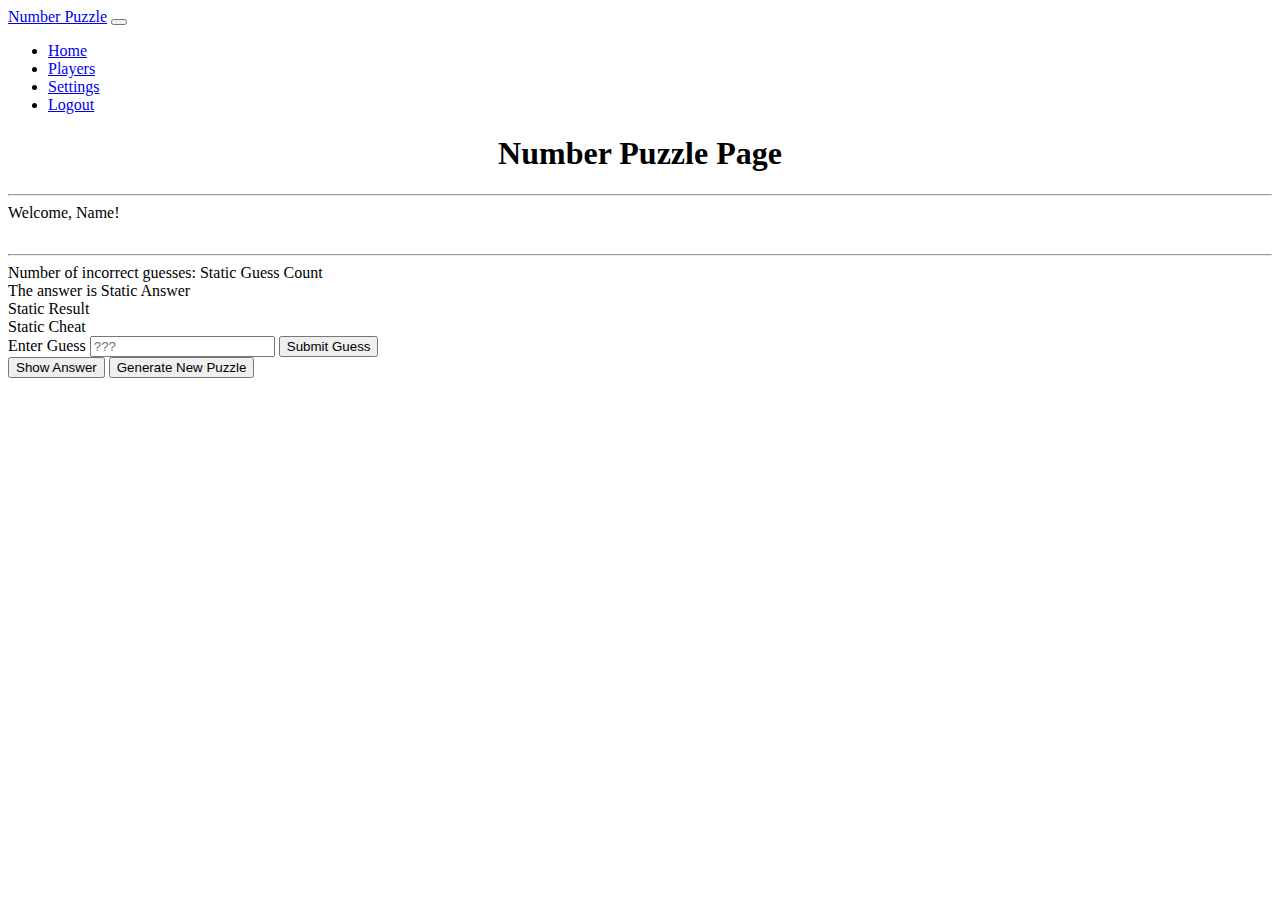
==== puzzle/src/main/resources/templates/index.html @ 45ba35a4 "Replace common head section with Thymeleaf fragment." ====
<!DOCTYPE html>
<html lang="en" xmlns:th="http://www.thymeleaf.org">
<head th:replace="fragments/head :: headWithTitle(title='Number Puzzle')">
    <title>Title</title>
</head>
<body>

<nav class="navbar navbar-expand-sm navbar-dark bg-dark">
    <div class="container">
        <a href="index" class="navbar-brand">Number Puzzle</a>
        <button
                class="navbar-toggler"
                data-toggle="collapse"
                data-target="#navbarCollapse"
        >
            <span class="navbar-toggler-icon"></span>
        </button>
        <div id="navbarCollapse" class="collapse navbar-collapse">
            <ul class="navbar-nav ml-auto">
                <li class="nav-item active">
                    <a href="index" class="nav-link">Home</a>
                </li>
                <li class="nav-item">
                    <a href="players" class="nav-link">Players</a>
                </li>
                <li class="nav-item">
                    <a href="settings" class="nav-link">Settings</a>
                </li>
                <li class="nav-item">
                    <a href="logout" class="nav-link">Logout</a>
                </li>
            </ul>
        </div>
    </div>
</nav>

<header id="header">
    <h1 align="center">Number Puzzle Page</h1>
    <hr class="hr-primary">
</header>

<section id="name">
    <div class="container">
        <div class="row">
            <div class="col-xs-12 align-self-center m-auto">
                <span class="player-name">Welcome, <span th:text="${session.player.name}">Name</span>!</span>
            </div>
        </div>
    </div>
    <br>
</section>

<section id="hints">
    <div class="container">
        <div class="row">
            <div class="col-xs-12 align-self-center m-auto">
                <table>
                    <tr th:each="hint : ${session.puzzle.getHints()}">
                        <td class="hint" th:text="${hint}"></td>
                    </tr>
                </table>
            </div>
        </div>
    </div>
    <hr class="hr-secondary">
</section>

<section id="answer">
    <div class="container">
        <div th:if="${session.puzzle.incorrectGuessCount != null}" class="row">
            <div class="col-xs-12 align-self-center m-auto">
                <span class="answer">
                    Number of incorrect guesses: <span th:text="${session.puzzle.incorrectGuessCount}">Static Guess Count</span>
                </span>
            </div>
        </div>
        <div th:if="${answer != null}" class="row">
            <div class="col-xs-12 align-self-center m-auto">
                <span class="answer">
                    The answer is <span th:text="${answer}">Static Answer</span>
                </span>
            </div>
        </div>
        <div class="row">
            <div class="col-xs-12 align-self-center m-auto">
                <span class="answer" th:text="${result}">Static Result</span>
            </div>
        </div>
        <div class="row">
            <div class="col-xs-12 align-self-center m-auto">
                <span class="answer" th:text="${cheat}">Static Cheat</span>
            </div>
        </div>
    </div>
</section>

<section id="actions">
    <div class="container">
        <div class="row">
            <div class="col-xs-12 align-self-center m-auto">
                <form th:if="${answer == null}" method="POST" action="/guess" class="form-inline justify-content-start">
                    <label for="guess" class="mr-2">Enter Guess</label>
                    <input type="text" id="guess" name="guess" class="form-control mb-2 mr-2" placeholder="???">
                    <input type="hidden" th:name="${_csrf.parameterName}" th:value="${_csrf.token}"/>
                    <button class="btn btn-primary mb-2 mr-2 d-none d-sm-block" name="submit" value="submit">Submit Guess</button>
                </form>
            </div>
        </div>
    </div>
    <div class="container">
        <div class="row">
            <div class="col-xs-12 align-self-center m-auto">
                <form method="POST" action="/actions" class="form-inline m-auto">
                    <input type="hidden" th:name="${_csrf.parameterName}" th:value="${_csrf.token}"/>
                    <button th:if="${answer == null}" class="btn btn-warning mr-2" name="showAnswer">Show Answer</button>
                    <button class="btn btn-warning" name="newPuzzle">Generate New Puzzle</button>
                </form>
            </div>
        </div>
    </div>
</section>

<script
        src="http://code.jquery.com/jquery-3.4.1.min.js"
        integrity="sha256-CSXorXvZcTkaix6Yvo6HppcZGetbYMGWSFlBw8HfCJo="
        crossorigin="anonymous">
</script>
<script
        src="https://stackpath.bootstrapcdn.com/bootstrap/4.4.1/js/bootstrap.min.js"
        integrity="sha384-wfSDF2E50Y2D1uUdj0O3uMBJnjuUD4Ih7YwaYd1iqfktj0Uod8GCExl3Og8ifwB6"
        crossorigin="anonymous"
></script>

</body>
</html>
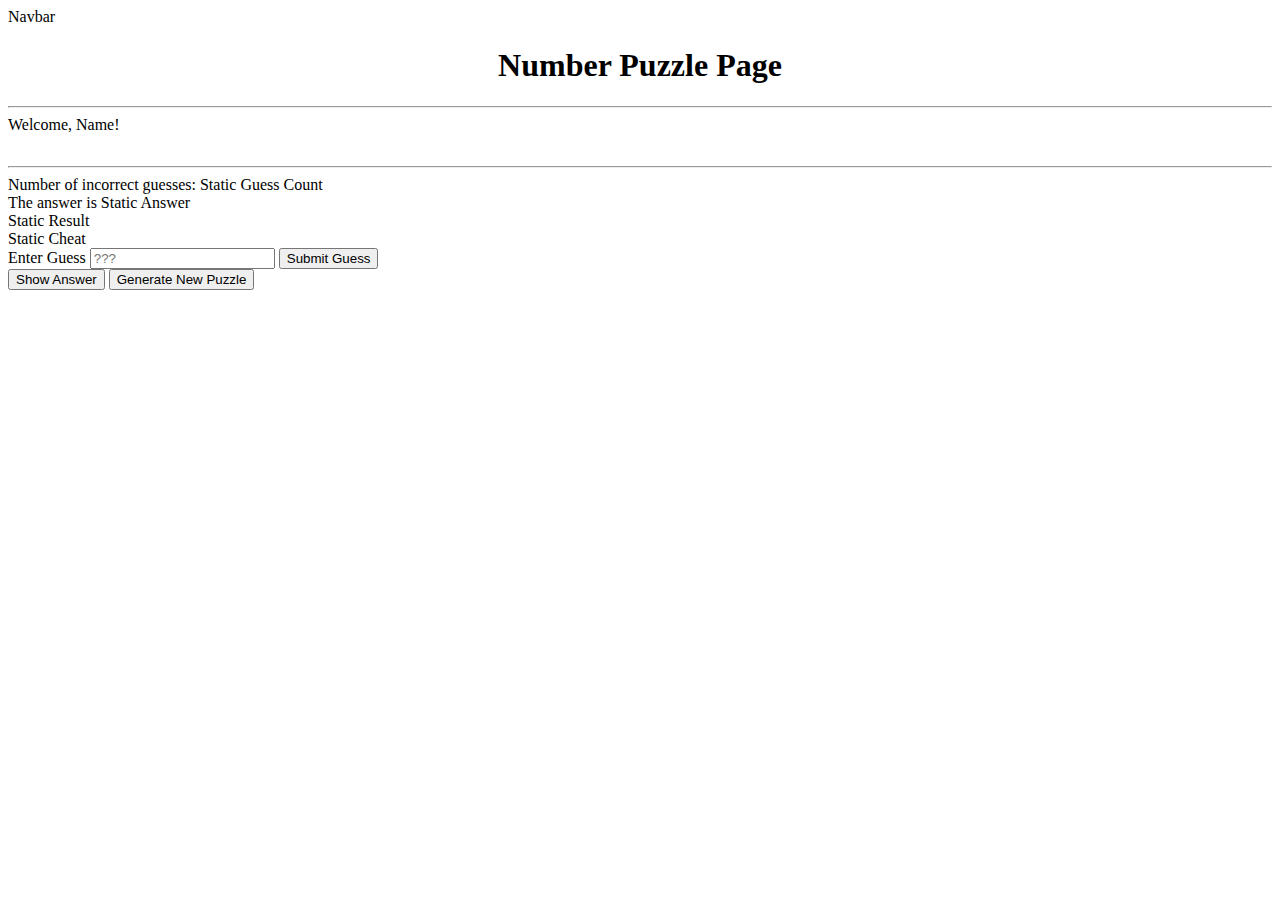
==== commit 5b1d8d37: "Replace navbar with Thymeleaf fragment." ====
--- a/puzzle/src/main/resources/templates/index.html
+++ b/puzzle/src/main/resources/templates/index.html
@@ -1,38 +1,11 @@
 <!DOCTYPE html>
 <html lang="en" xmlns:th="http://www.thymeleaf.org">
-<head th:replace="fragments/head :: headWithTitle(title='Number Puzzle')">
+<head th:replace="fragments/head :: head(title='Number Puzzle')">
     <title>Title</title>
 </head>
 <body>
 
-<nav class="navbar navbar-expand-sm navbar-dark bg-dark">
-    <div class="container">
-        <a href="index" class="navbar-brand">Number Puzzle</a>
-        <button
-                class="navbar-toggler"
-                data-toggle="collapse"
-                data-target="#navbarCollapse"
-        >
-            <span class="navbar-toggler-icon"></span>
-        </button>
-        <div id="navbarCollapse" class="collapse navbar-collapse">
-            <ul class="navbar-nav ml-auto">
-                <li class="nav-item active">
-                    <a href="index" class="nav-link">Home</a>
-                </li>
-                <li class="nav-item">
-                    <a href="players" class="nav-link">Players</a>
-                </li>
-                <li class="nav-item">
-                    <a href="settings" class="nav-link">Settings</a>
-                </li>
-                <li class="nav-item">
-                    <a href="logout" class="nav-link">Logout</a>
-                </li>
-            </ul>
-        </div>
-    </div>
-</nav>
+<div th:replace="fragments/navbar :: navbar(page='index')">Navbar</div>
 
 <header id="header">
     <h1 align="center">Number Puzzle Page</h1>
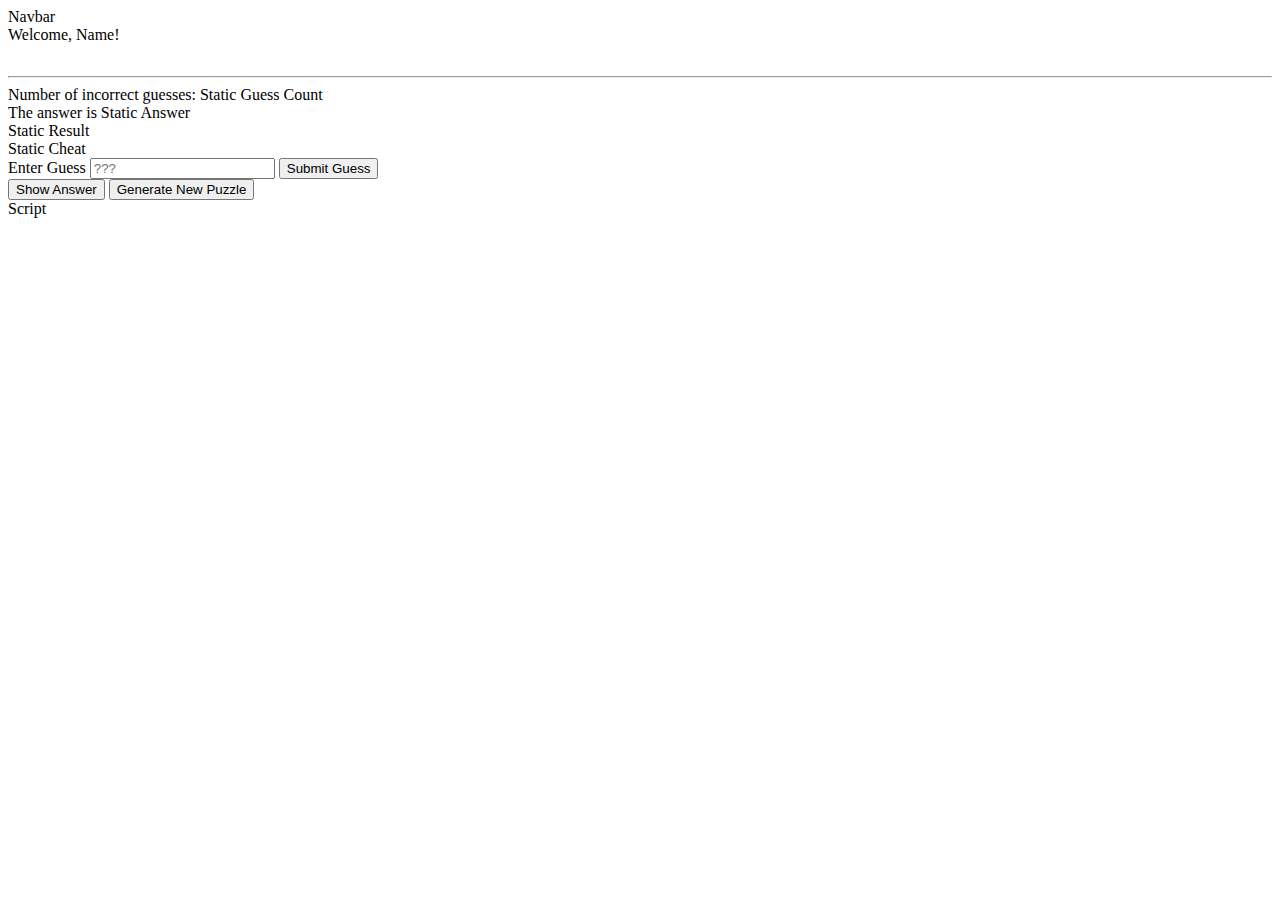
==== commit a0efda5f: "Finish replacing common html code with Thymeleaf fragments." ====
--- a/puzzle/src/main/resources/templates/index.html
+++ b/puzzle/src/main/resources/templates/index.html
@@ -1,16 +1,13 @@
 <!DOCTYPE html>
 <html lang="en" xmlns:th="http://www.thymeleaf.org">
-<head th:replace="fragments/head :: head(title='Number Puzzle')">
+<head th:replace="fragments/layout :: head(title='Number Puzzle')">
     <title>Title</title>
 </head>
 <body>
 
-<div th:replace="fragments/navbar :: navbar(page='index')">Navbar</div>
+<div th:replace="fragments/layout :: navbar(page='index')">Navbar</div>
 
-<header id="header">
-    <h1 align="center">Number Puzzle Page</h1>
-    <hr class="hr-primary">
-</header>
+<header th:replace="fragments/layout :: header(title='Number Puzzle Page')"></header>
 
 <section id="name">
     <div class="container">
@@ -93,16 +90,7 @@
     </div>
 </section>
 
-<script
-        src="http://code.jquery.com/jquery-3.4.1.min.js"
-        integrity="sha256-CSXorXvZcTkaix6Yvo6HppcZGetbYMGWSFlBw8HfCJo="
-        crossorigin="anonymous">
-</script>
-<script
-        src="https://stackpath.bootstrapcdn.com/bootstrap/4.4.1/js/bootstrap.min.js"
-        integrity="sha384-wfSDF2E50Y2D1uUdj0O3uMBJnjuUD4Ih7YwaYd1iqfktj0Uod8GCExl3Og8ifwB6"
-        crossorigin="anonymous"
-></script>
+<div th:replace="fragments/layout :: script">Script</div>
 
 </body>
 </html>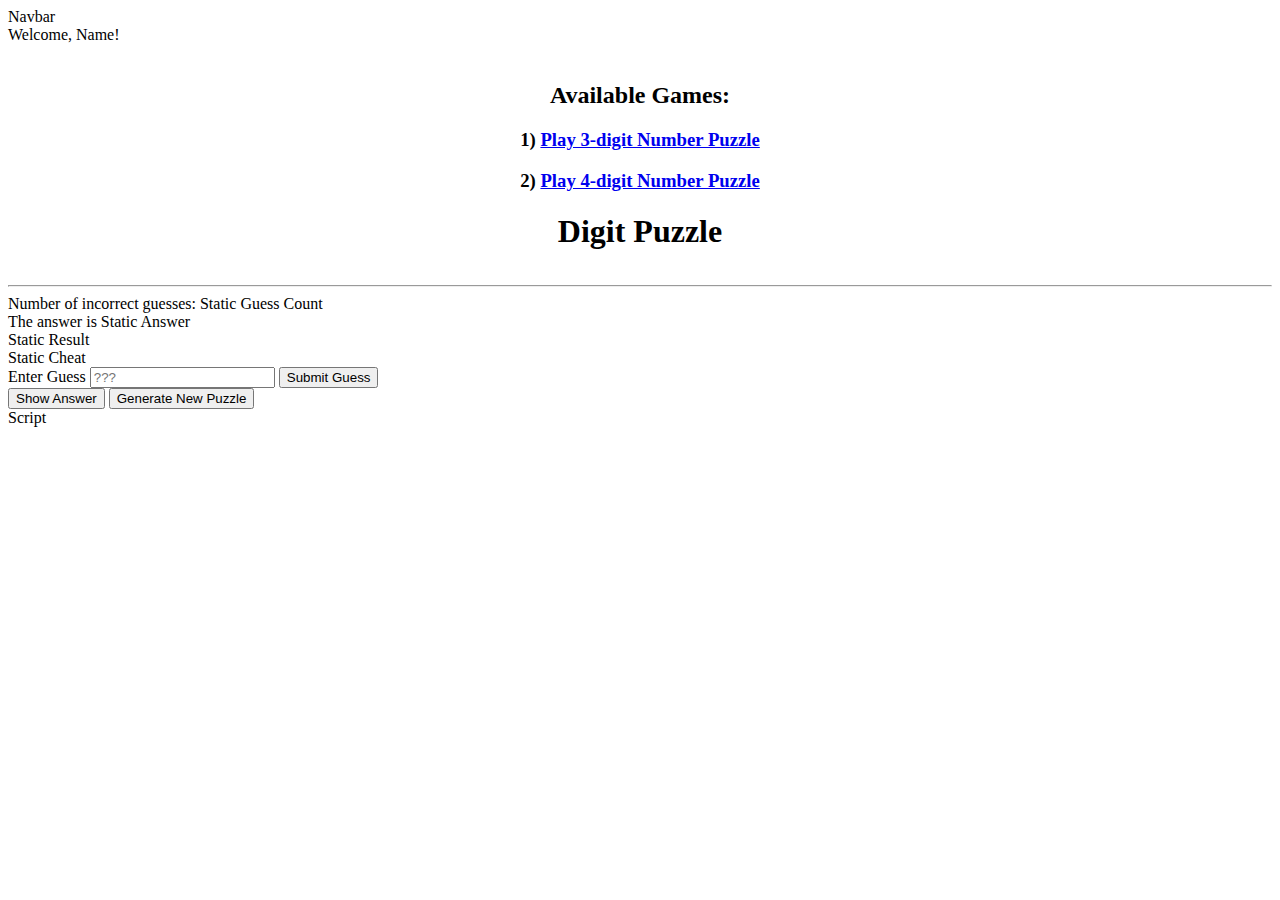
==== commit ee87d263: "Add support for three or four digit puzzles." ====
--- a/puzzle/src/main/resources/templates/index.html
+++ b/puzzle/src/main/resources/templates/index.html
@@ -20,75 +20,99 @@
     <br>
 </section>
 
-<section id="hints">
+<section th:if="!${session.puzzle}" id="options">
     <div class="container">
-        <div class="row">
-            <div class="col-xs-12 align-self-center m-auto">
-                <table>
-                    <tr th:each="hint : ${session.puzzle.getHints()}">
-                        <td class="hint" th:text="${hint}"></td>
-                    </tr>
-                </table>
+        <div class="row align-items-start">
+            <div class="col">
+                <h2 align="center">Available Games:</h2>
             </div>
         </div>
-    </div>
-    <hr class="hr-secondary">
-</section>
-
-<section id="answer">
-    <div class="container">
-        <div th:if="${session.puzzle.incorrectGuessCount != null}" class="row">
-            <div class="col-xs-12 align-self-center m-auto">
-                <span class="answer">
-                    Number of incorrect guesses: <span th:text="${session.puzzle.incorrectGuessCount}">Static Guess Count</span>
-                </span>
+        <div class="row align-items-start">
+            <div class="col align-self-center">
+                <h3 align="center">1) <a href="/generatePuzzle?size=3">Play 3-digit Number Puzzle</a></h3>
             </div>
         </div>
-        <div th:if="${answer != null}" class="row">
-            <div class="col-xs-12 align-self-center m-auto">
-                <span class="answer">
-                    The answer is <span th:text="${answer}">Static Answer</span>
-                </span>
-            </div>
-        </div>
-        <div class="row">
-            <div class="col-xs-12 align-self-center m-auto">
-                <span class="answer" th:text="${result}">Static Result</span>
-            </div>
-        </div>
-        <div class="row">
-            <div class="col-xs-12 align-self-center m-auto">
-                <span class="answer" th:text="${cheat}">Static Cheat</span>
+        <div class="row align-items-start">
+            <div class="col align-self-center">
+                <h3 align="center">2) <a href="/generatePuzzle?size=4">Play 4-digit Number Puzzle</a></h3>
             </div>
         </div>
     </div>
 </section>
 
-<section id="actions">
-    <div class="container">
-        <div class="row">
-            <div class="col-xs-12 align-self-center m-auto">
-                <form th:if="${answer == null}" method="POST" action="/guess" class="form-inline justify-content-start">
-                    <label for="guess" class="mr-2">Enter Guess</label>
-                    <input type="text" id="guess" name="guess" class="form-control mb-2 mr-2" placeholder="???">
-                    <input type="hidden" th:name="${_csrf.parameterName}" th:value="${_csrf.token}"/>
-                    <button class="btn btn-primary mb-2 mr-2 d-none d-sm-block" name="submit" value="submit">Submit Guess</button>
-                </form>
+<div th:if="${session.puzzle}" th:remove="tag">
+    <h1 align="center"><span th:text="${session.puzzle.sizeString}"></span> Digit Puzzle</h1>
+
+    <section id="hints">
+        <div class="container">
+            <div class="row">
+                <div class="col-xs-12 align-self-center m-auto">
+                    <table>
+                        <tr th:each="hint : ${session.puzzle.getHints()}">
+                            <td class="hint" th:text="${hint}"></td>
+                        </tr>
+                    </table>
+                </div>
             </div>
         </div>
-    </div>
-    <div class="container">
-        <div class="row">
-            <div class="col-xs-12 align-self-center m-auto">
-                <form method="POST" action="/actions" class="form-inline m-auto">
-                    <input type="hidden" th:name="${_csrf.parameterName}" th:value="${_csrf.token}"/>
-                    <button th:if="${answer == null}" class="btn btn-warning mr-2" name="showAnswer">Show Answer</button>
-                    <button class="btn btn-warning" name="newPuzzle">Generate New Puzzle</button>
-                </form>
+        <hr class="hr-secondary">
+    </section>
+
+    <section id="answer">
+        <div class="container">
+            <div th:if="${session.puzzle.incorrectGuessCount != null}" class="row">
+                <div class="col-xs-12 align-self-center m-auto">
+                <span class="answer">
+                    Number of incorrect guesses: <span th:text="${session.puzzle.incorrectGuessCount}">Static Guess Count</span>
+                </span>
+                </div>
+            </div>
+            <div th:if="${answer != null}" class="row">
+                <div class="col-xs-12 align-self-center m-auto">
+                <span class="answer">
+                    The answer is <span th:text="${answer}">Static Answer</span>
+                </span>
+                </div>
+            </div>
+            <div class="row">
+                <div class="col-xs-12 align-self-center m-auto">
+                    <span class="answer" th:text="${result}">Static Result</span>
+                </div>
+            </div>
+            <div class="row">
+                <div class="col-xs-12 align-self-center m-auto">
+                    <span class="answer" th:text="${cheat}">Static Cheat</span>
+                </div>
             </div>
         </div>
-    </div>
-</section>
+    </section>
+
+    <section id="actions">
+        <div class="container">
+            <div class="row">
+                <div class="col-xs-12 align-self-center m-auto">
+                    <form th:if="${answer == null}" method="POST" action="/guess" class="form-inline justify-content-start">
+                        <label for="guess" class="mr-2">Enter Guess</label>
+                        <input type="text" id="guess" name="guess" class="form-control mb-2 mr-2" placeholder="???">
+                        <input type="hidden" th:name="${_csrf.parameterName}" th:value="${_csrf.token}"/>
+                        <button class="btn btn-primary mb-2 mr-2 d-none d-sm-block" name="submit" value="submit">Submit Guess</button>
+                    </form>
+                </div>
+            </div>
+        </div>
+        <div class="container">
+            <div class="row">
+                <div class="col-xs-12 align-self-center m-auto">
+                    <form method="POST" action="/actions" class="form-inline m-auto">
+                        <input type="hidden" th:name="${_csrf.parameterName}" th:value="${_csrf.token}"/>
+                        <button th:if="${answer == null}" class="btn btn-warning mr-2" name="showAnswer">Show Answer</button>
+                        <button class="btn btn-warning" name="newPuzzle">Generate New Puzzle</button>
+                    </form>
+                </div>
+            </div>
+        </div>
+    </section>
+</div>
 
 <div th:replace="fragments/layout :: script">Script</div>
 
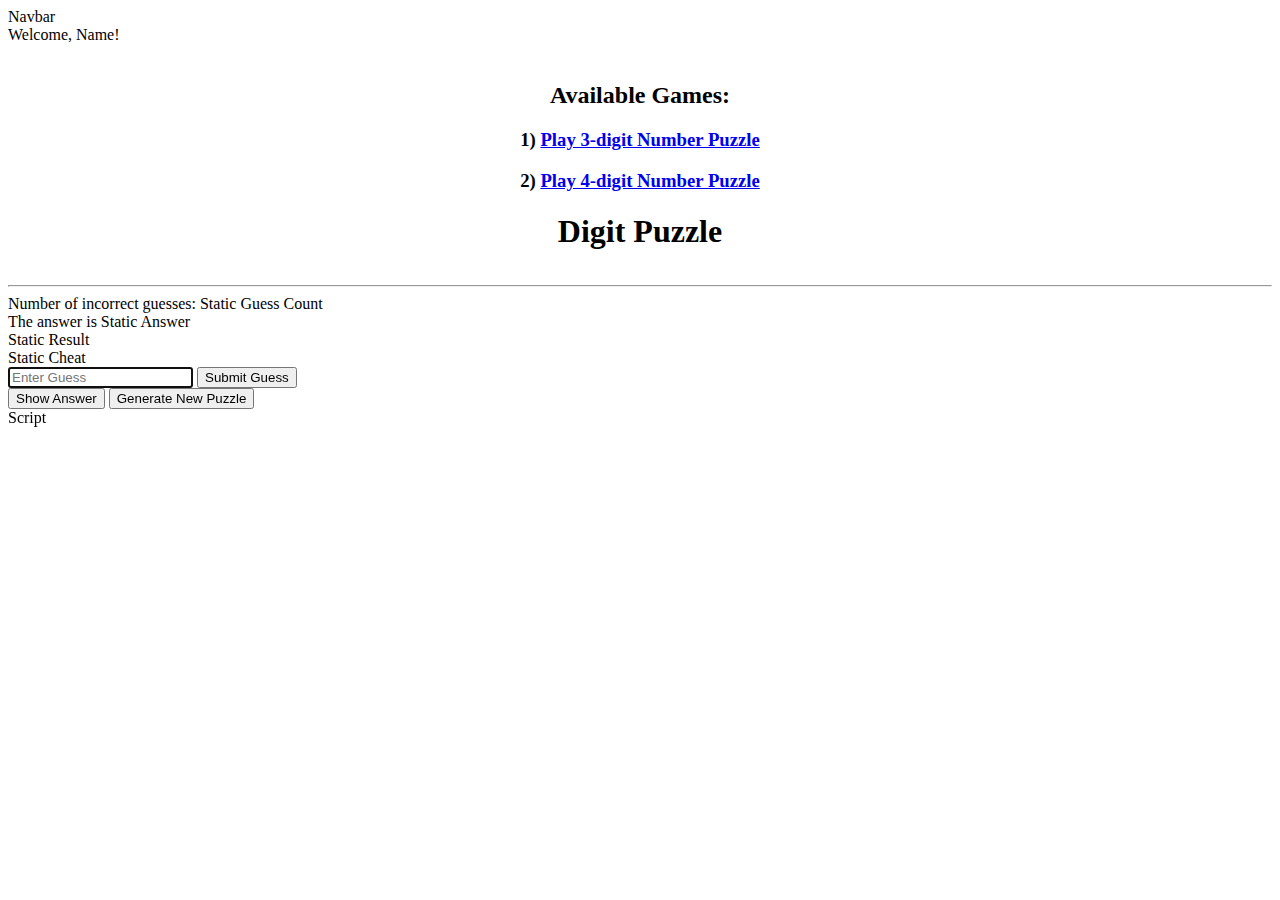
==== commit a7a77dce: "Minor index page changes." ====
--- a/puzzle/src/main/resources/templates/index.html
+++ b/puzzle/src/main/resources/templates/index.html
@@ -3,7 +3,7 @@
 <head th:replace="fragments/layout :: head(title='Number Puzzle')">
     <title>Title</title>
 </head>
-<body>
+<body onload="document.form.guess.focus();">
 
 <div th:replace="fragments/layout :: navbar(page='index')">Navbar</div>
 
@@ -91,9 +91,8 @@
         <div class="container">
             <div class="row">
                 <div class="col-xs-12 align-self-center m-auto">
-                    <form th:if="${answer == null}" method="POST" action="/guess" class="form-inline justify-content-start">
-                        <label for="guess" class="mr-2">Enter Guess</label>
-                        <input type="text" id="guess" name="guess" class="form-control mb-2 mr-2" placeholder="???">
+                    <form name="form" th:if="${answer == null}" method="POST" action="/guess" class="form-inline justify-content-start">
+                        <input type="text" id="guess" name="guess" class="form-control mb-2 mr-2" placeholder="Enter Guess">
                         <input type="hidden" th:name="${_csrf.parameterName}" th:value="${_csrf.token}"/>
                         <button class="btn btn-primary mb-2 mr-2 d-none d-sm-block" name="submit" value="submit">Submit Guess</button>
                     </form>
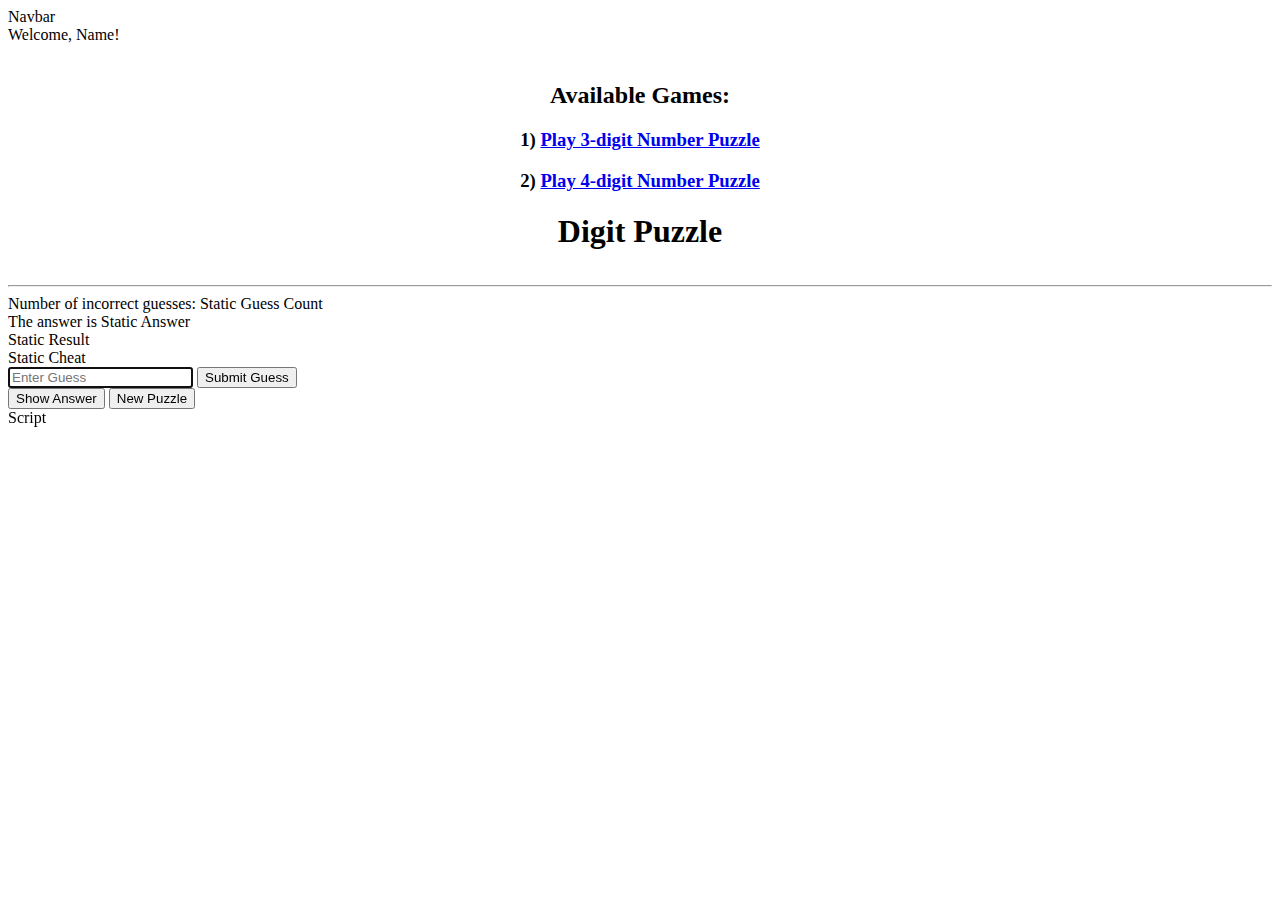
==== commit 74f130b5: "Remove duplicate code for getting new puzzle. Log puzzle size when getting new puzzle." ====
--- a/puzzle/src/main/resources/templates/index.html
+++ b/puzzle/src/main/resources/templates/index.html
@@ -105,7 +105,7 @@
                     <form method="POST" action="/actions" class="form-inline m-auto">
                         <input type="hidden" th:name="${_csrf.parameterName}" th:value="${_csrf.token}"/>
                         <button th:if="${answer == null}" class="btn btn-warning mr-2" name="showAnswer">Show Answer</button>
-                        <button class="btn btn-warning" name="newPuzzle">Generate New Puzzle</button>
+                        <button class="btn btn-warning" name="newPuzzle">New Puzzle</button>
                     </form>
                 </div>
             </div>
